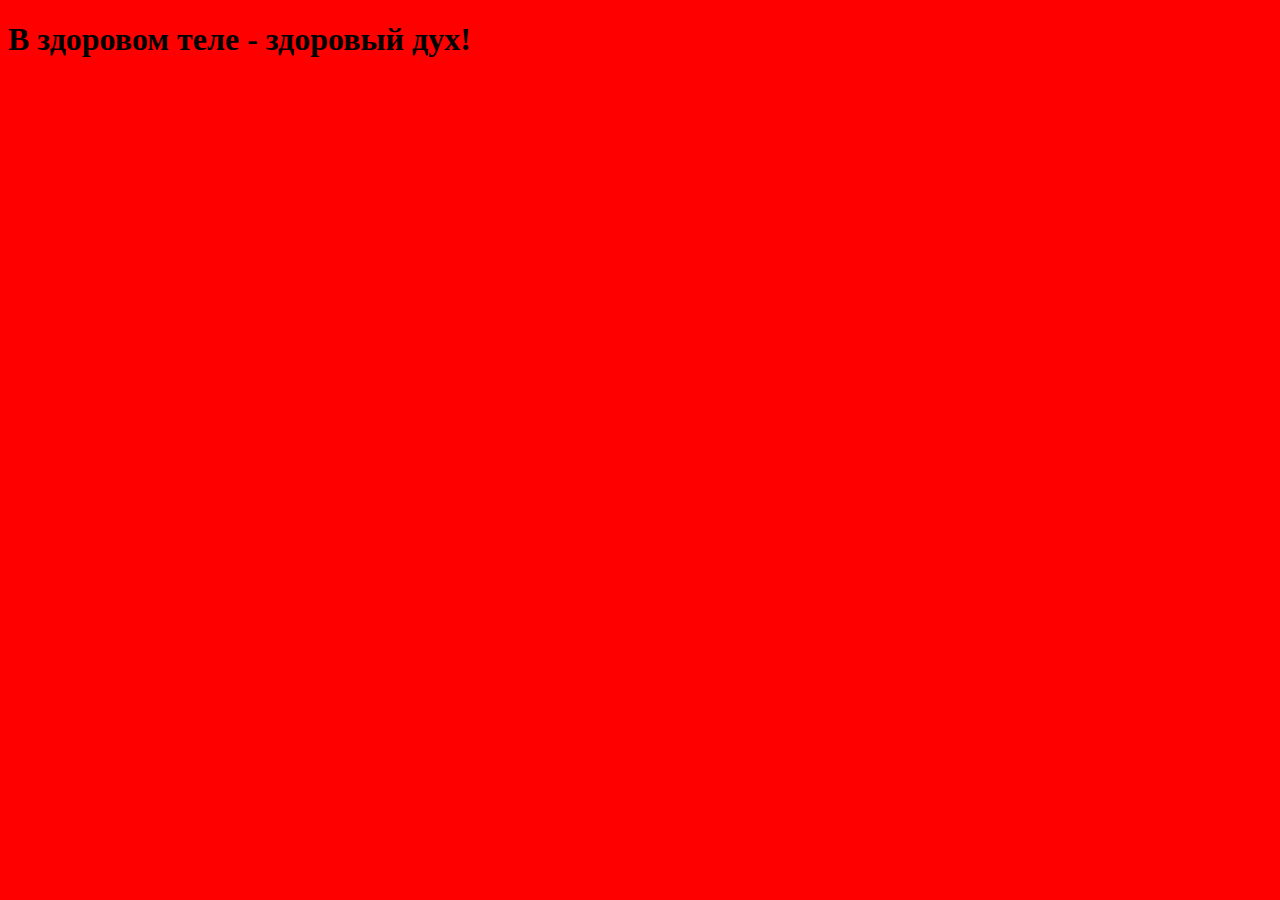
==== index.html @ 8d1429c3 "site in HTML" ====
<!--Служебный тег для брайзера, который сообщает, на каком языке написан данный докумен-->
<!DOCTYPE html>
<!--Внутри тега html хранится все содержимое страницы-->
<html lang="ru">
  <!-- #region -->
<head>
  <meta charset="UTF-8">
  <meta author="Gavrilita Dorin">
  <meta keywords="Здоровье тела, здоровый разум, правильное питание, принципы здоровья">
  <link rel="stylesheet" href="assets/css/style.css">
  <meta http-equiv="X-UA-Compatible" content="IE=edge">
  <meta name="viewport" content="width=device-width, initial-scale=1.0">

  <title>Healthy life</title>
</head>
<!--Отображается все видимое содержание страницы-->
<body>

  <h1>В здоровом теле - здоровый дух!</h1>
  
</body>
</html>
---- assets/css/style.css ----
body {
    background-color: red   ;
}
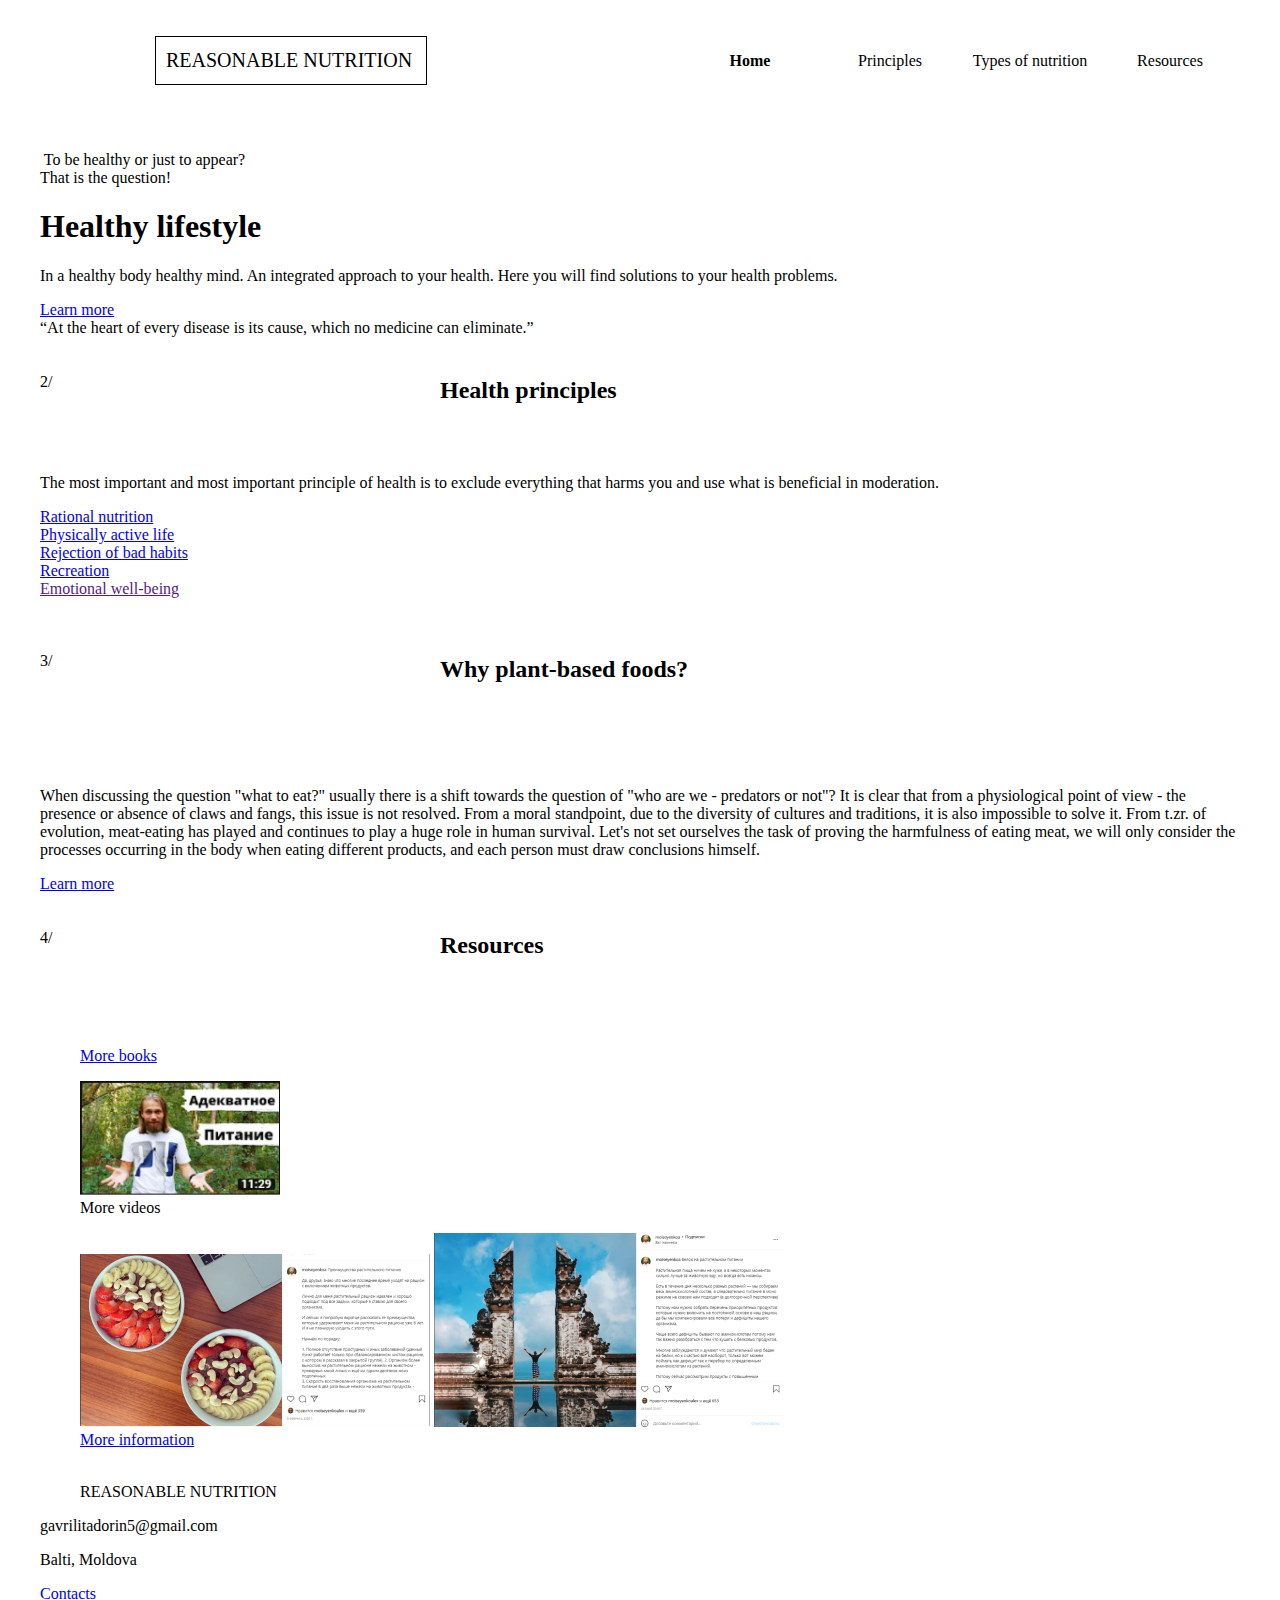
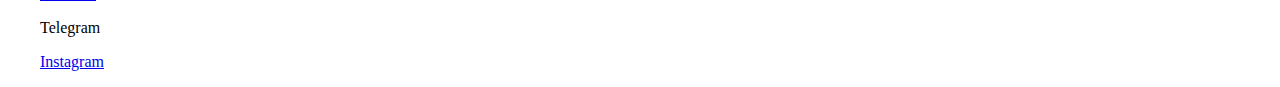
==== commit 7b7431aa: "css header" ====
--- a/index.html
+++ b/index.html
@@ -2,21 +2,162 @@
 <!DOCTYPE html>
 <!--Внутри тега html хранится все содержимое страницы-->
 <html lang="ru">
-  <!-- #region -->
+<!-- #region -->
+
 <head>
   <meta charset="UTF-8">
   <meta author="Gavrilita Dorin">
   <meta keywords="Здоровье тела, здоровый разум, правильное питание, принципы здоровья">
-  <link rel="stylesheet" href="assets/css/style.css">
   <meta http-equiv="X-UA-Compatible" content="IE=edge">
   <meta name="viewport" content="width=device-width, initial-scale=1.0">
+  <link rel="stylesheet" href="assets/css/style.css">
+  <link rel="preconnect" href="https://fonts.googleapis.com">
+  <link rel="preconnect" href="https://fonts.gstatic.com" crossorigin>
+  <link href="https://fonts.googleapis.com/css2?family=Roboto&family=Yeseva+One&display=swap" rel="stylesheet">
 
   <title>Healthy life</title>
 </head>
-<!--Отображается все видимое содержание страницы-->
+
 <body>
+  <header class="header">
+    <figure>
+      <img src="assets/images/logo.png" alt="">
+      <figcaption>REASONABLE NUTRITION</figcaption>
+    </figure>
+    <nav>
+      <a href="#" class="active">Home</a>
+      <a href="#">Principles</a>
+      <a href="#">Types of nutrition</a>
+      <a href="#">Resources</a>
+    </nav>
+  </header>
+  <section>
+    <div>
+      <img src="/assets/images/Healthy-Eating.jpg" alt="">
+      <span>To be healthy or just to appear? <br>
+        That is the question!</span>
+    </div>
+    <div>
+      <div>
+        <h1>Healthy lifestyle</h1>
+        <p>In a healthy body healthy mind. An integrated approach to your health. Here you will find solutions to your
+          health problems.</p>
+      </div>
+      <div>
+        <a href="#">Learn more</a>
+        <img src="assets/images/Vector-learnmore.png" alt="">
+      </div>
+      <div>
+        <span>“At the heart of every disease is its cause, which no medicine can eliminate.”</span>
+        <img src="/assets/images/Vector-go-dn.png" alt="">
+      </div>
+    </div>
 
-  <h1>В здоровом теле - здоровый дух!</h1>
-  
+  </section>
+  <section>
+    <header>
+      <p>2/</p>
+      <h2>Health principles</h2>
+    </header>
+    <article>
+      <p>The most important and most important principle of health is to exclude everything that harms you and use what
+        is beneficial in moderation.</p>
+      <div>
+        <a href="#">Rational nutrition</a>
+        <img src="/assets/images/Vector-learnmore.png" alt="">
+      </div>
+      <div>
+        <a href="#">Physically active life</a>
+        <img src="/assets/images/Vector-learnmore.png" alt="">
+      </div>
+      <div>
+        <a href="#">Rejection of bad habits</a>
+        <img src="/assets/images/Vector-learnmore.png" alt="">
+      </div>
+      <div>
+        <a href="#">Recreation</a>
+        <img src="/assets/images/Vector-learnmore.png" alt="">
+      </div>
+      <div>
+        <a href="">Emotional well-being</a>
+        <img src="/assets/images/Vector-learnmore.png" alt="">
+      </div>
+    </article>
+    <img src="/assets/images/unnamed-3.png" alt="">
+  </section>
+  <section>
+    <header>
+      <p>3/</p>
+      <h2>Why plant-based foods?</h2>
+    </header>
+    <article>
+      <img src="/assets/images/products.jpg" alt="">
+      <div>
+        <div>
+          <p><span>W</span>hen discussing the question "what to eat?" usually there is a shift towards the question of
+            "who are we - predators or not"? It is clear that from a physiological point of view - the presence or
+            absence of claws and fangs, this issue is not resolved. From a moral standpoint, due to the diversity of
+            cultures and traditions, it is also impossible to solve it. From t.zr. of evolution, meat-eating has played
+            and continues to play a huge role in human survival. Let's not set ourselves the task of proving the
+            harmfulness of eating meat, we will only consider the processes occurring in the body when eating different
+            products, and each person must draw conclusions himself.</p>
+        </div>
+        <div>
+          <a href="#">Learn more</a>
+          <img src="assets/images/Vector-learnmore.png" alt="">
+        </div>
+      </div>
+    </article>
+  </section>
+  <section>
+    <header>
+      <p>4/</p>
+      <h2>Resources</h2>
+    </header>
+    <article>
+      <section>
+        <figure>
+          <img src="/assets/images/china.jfif" alt="">
+          <img src="/assets/images/cover.png" alt="">
+          <figcaption><a href="#">More books</a></figcaption>
+        </figure>
+      </section>
+      <section>
+        <figure>
+          <img src="assets/images/image 1.png" alt="">
+          <img src="assets/images/vegetables.webp" alt="">
+          <img src="assets/images/raw-or-vegan.webp" alt="">
+          <figcaption><a href="#"></a>More videos</figcaption>
+        </figure>
+      </section>
+      <section>
+        <figure>
+          <img src="assets/images/insta1.png" alt="">
+          <img src="assets/images/insta2.png" alt="">
+          <figcaption><a href="#">More information</a></figcaption>
+        </figure>
+      </section>
+    </article>
+  </section>
+  <footer>
+    <section>
+      <figure>
+        <img src="assets/images/logo.png" alt="">
+        <figcaption>REASONABLE NUTRITION</figcaption>
+      </figure>
+      <p><a href="#"></a>gavrilitadorin5@gmail.com</p>
+      <p><a href="#"></a>Balti, Moldova</p>
+    </section>
+    <section>
+      <p><a href="#">Contacts</a></p>
+      <p><a href="#"></a>Telegram</p>
+      <p><a href="#">Instagram</a></p>
+    </section>
+
+
+  </footer>
+
+
 </body>
+
 </html>--- a/assets/css/style.css
+++ b/assets/css/style.css
@@ -1,3 +1,43 @@
 body {
-    background-color: red   ;
+  width: 1200px;
+  margin: 0 auto;
+}
+
+header {
+  display: grid;
+  grid-template-columns: 1fr 2fr;
+  margin-top: 20px;
+  margin-bottom: 50px;
+}
+
+header figure {
+  display: grid;
+  grid-template-columns: 75px 85%;
+}
+
+header figure figcaption {
+  border: 1px solid black;
+  font-family: Playfair Display;
+  /* margin: 10px 0; */
+  padding: 10px;
+  font-size: 20px;
+  line-height: 27px;
+}
+
+header nav {
+  display: grid;
+  grid-template-columns: repeat(4, 1fr);
+  align-items: center;
+  margin-left: 30%;
+}
+
+header nav a {
+  font-family: Playfair Display;
+  color: black;
+  text-decoration: none;
+  text-align: center;
+}
+
+header nav a.active {
+  font-weight: bold;
 }